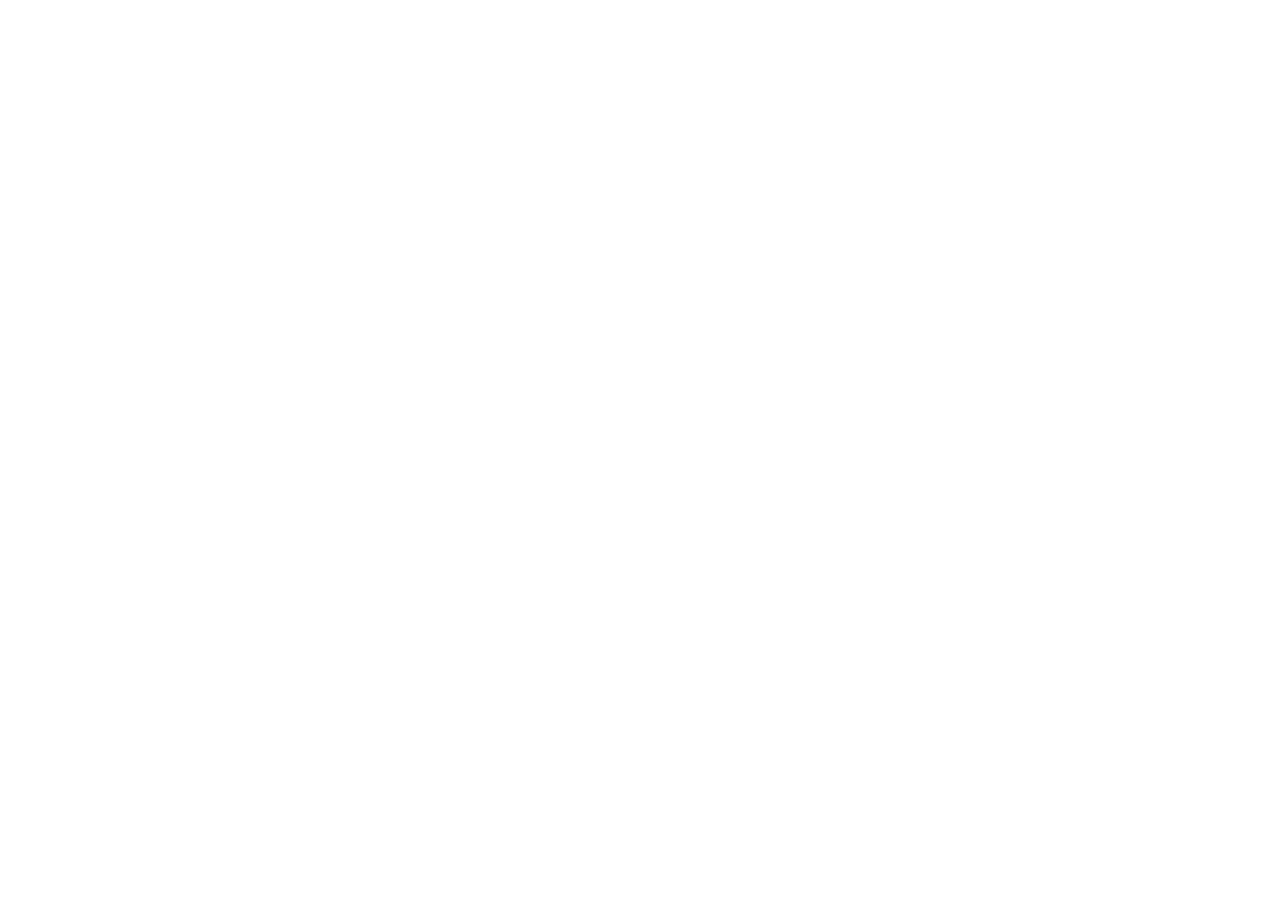
==== Powers.html @ aeeafbc4 "feat: add powers page" ====
<!DOCTYPE html>
<html lang="en">
<head>
    <meta charset="UTF-8">
    <meta http-equiv="X-UA-Compatible" content="IE=edge">
    <meta name="viewport" content="width=device-width, initial-scale=1.0">
    <link rel="stylesheet" href="style.css">
    <title>Lab1 GIT to work</title>
</head>
<body>
    
</body>
</html>
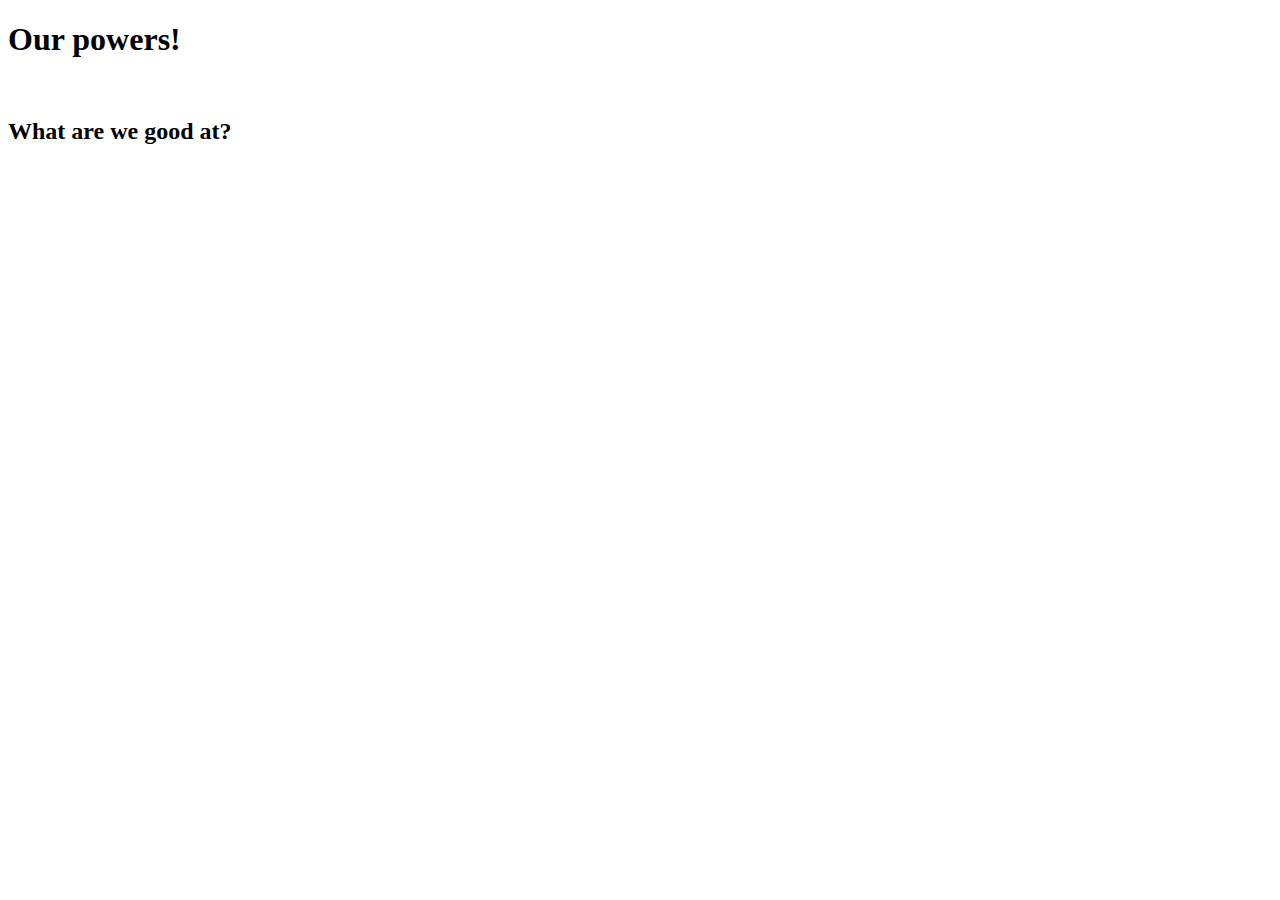
==== commit 2f878198: "feat: add titles to powers page" ====
--- a/Powers.html
+++ b/Powers.html
@@ -8,6 +8,8 @@
     <title>Lab1 GIT to work</title>
 </head>
 <body>
-    
+    <h1>Our powers!</h1>
+    <br>
+    <h2>What are we good at?</h2>
 </body>
 </html>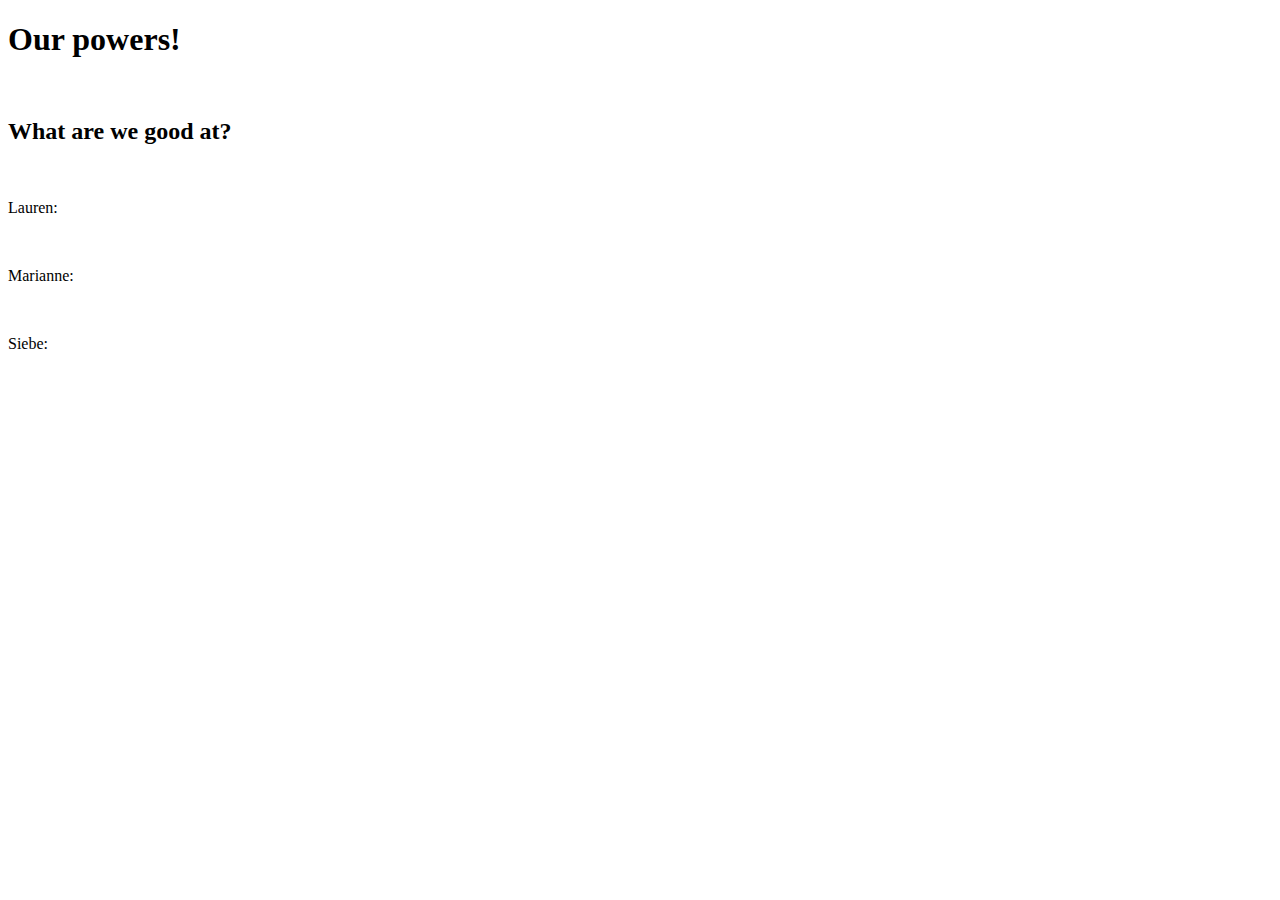
==== commit a658dbfe: "feat: add names from our group to powers page" ====
--- a/Powers.html
+++ b/Powers.html
@@ -11,5 +11,11 @@
     <h1>Our powers!</h1>
     <br>
     <h2>What are we good at?</h2>
+    <br>
+    <p>Lauren:</p>
+    <br>
+    <p>Marianne:</p>
+    <br>
+    <p>Siebe:</p>
 </body>
 </html>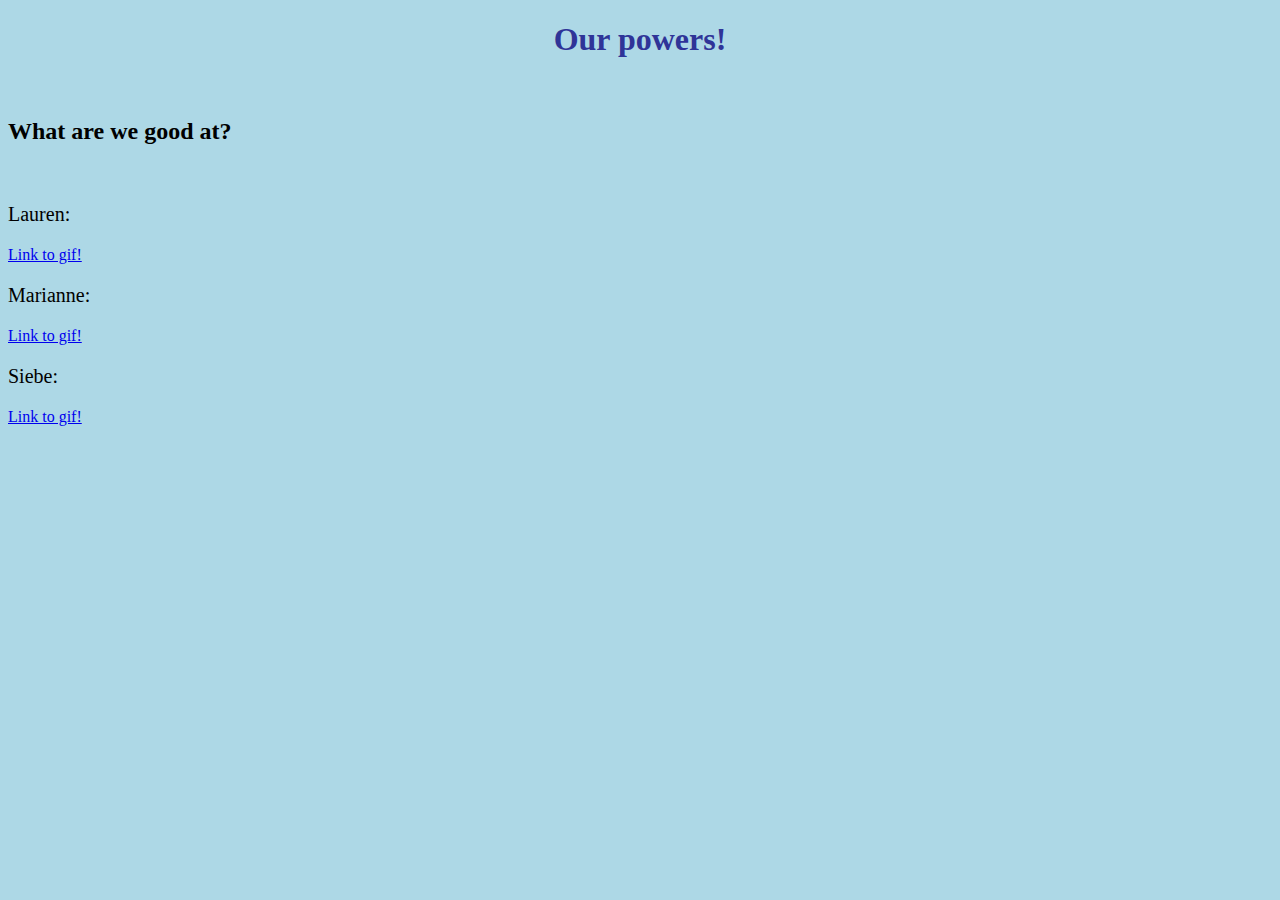
==== commit 0cf969df: "feat: add gifs to powers page" ====
--- a/Powers.html
+++ b/Powers.html
@@ -13,9 +13,12 @@
     <h2>What are we good at?</h2>
     <br>
     <p>Lauren:</p>
+    <a href="https://www.google.com/url?sa=i&url=https%3A%2F%2Fgiphy.com%2Fexplore%2Fwriter&psig=AOvVaw00bluxBdrDdt10RGCl0zVE&ust=1663856841323000&source=images&cd=vfe&ved=0CAwQjRxqFwoTCMDC9_OLpvoCFQAAAAAdAAAAABAD">Link to gif!</a>
     <br>
     <p>Marianne:</p>
+    <a href="https://www.google.com/url?sa=i&url=https%3A%2F%2Fgiphy.com%2Fexplore%2Fdont-ever-give-up&psig=AOvVaw2SH5-LnTwy31_ALSpu2Zf7&ust=1663856874948000&source=images&cd=vfe&ved=0CAwQjRxqFwoTCPDIloOMpvoCFQAAAAAdAAAAABAD">Link to gif!</a>
     <br>
     <p>Siebe:</p>
+    <a href="https://www.google.com/url?sa=i&url=https%3A%2F%2Ftenor.com%2Fsearch%2Fpusheen-drawing-gifs&psig=AOvVaw19BZ9AnKoOWqsV5MdSdPlF&ust=1663856609551000&source=images&cd=vfe&ved=0CAwQjRxqFwoTCIiE3YOLpvoCFQAAAAAdAAAAABAD">Link to gif!</a>
 </body>
 </html>--- a/style.css
+++ b/style.css
@@ -0,0 +1,13 @@
+body {
+    background-color: lightblue;
+  }
+  
+  h1 {
+    color: rgb(47, 52, 152);
+    text-align: center;
+  }
+  
+  p {
+    font-family: verdana;
+    font-size: 20px;
+  }